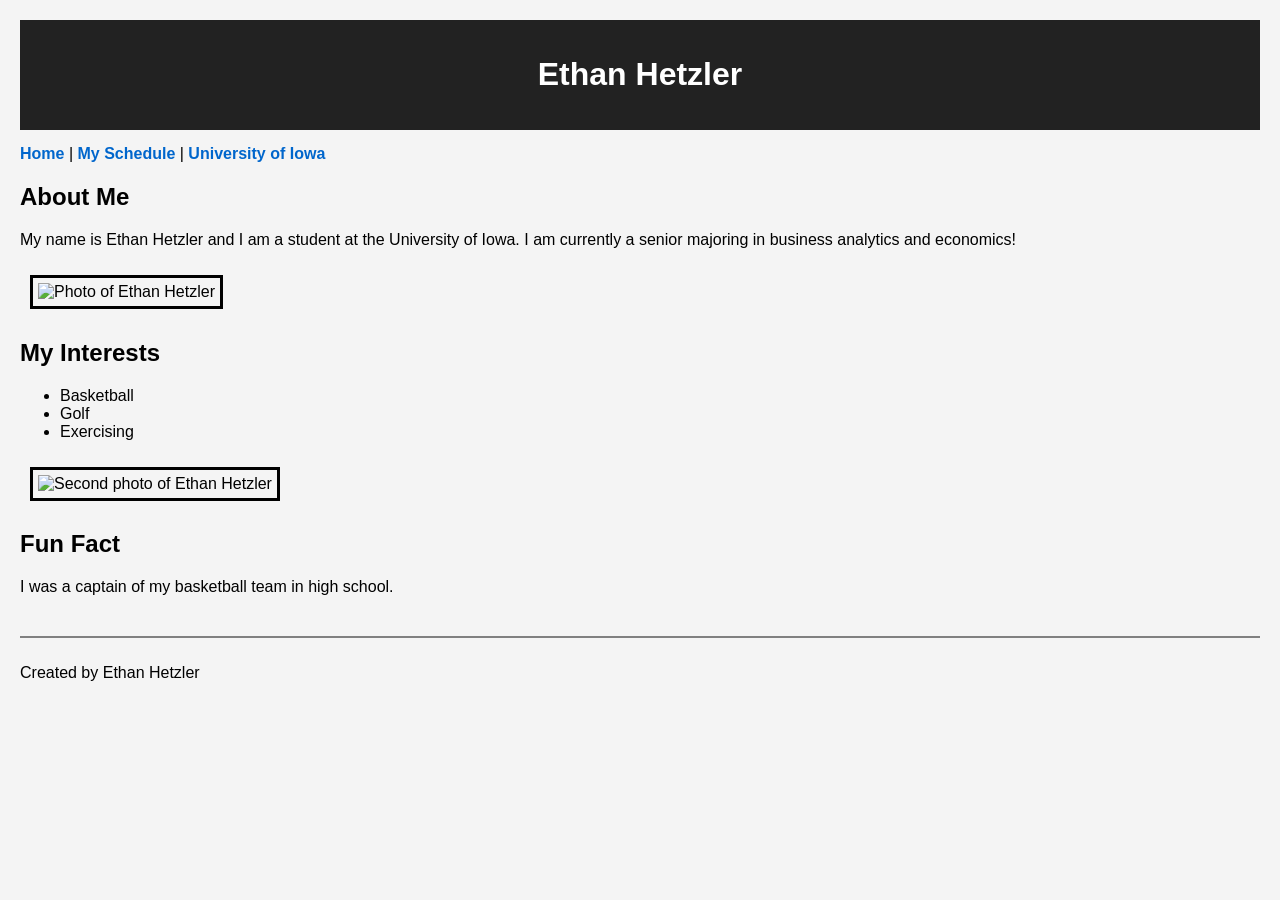
==== index.html @ e9caedfc "made necessary changes" ====
<!DOCTYPE html>
<html lang="en">

<head>
    <meta charset="UTF-8">
    <title>Ethan Hetzler Personal Website</title>
    <link rel="stylesheet" href="style/stylesheet.css">
</head>

<body>

<header>
    <h1>Ethan Hetzler</h1>
</header>

<nav>
    <a href="index.html">Home</a> |
    <a href="schedule.html">My Schedule</a> |
    <a href="https://uiowa.edu" target="_blank">University of Iowa</a>
</nav>

<main>

<section>
<h2>About Me</h2>

<p>
My name is Ethan Hetzler and I am a student at the University of Iowa.
I am currently a senior majoring in business analytics and economics!
</p>

<img src="images/ethan1.jpg" alt="Photo of Ethan Hetzler" class="profile-photo">

</section>

<section>

<h2>My Interests</h2>

<ul>
<li>Basketball</li>
<li>Golf</li>
<li>Exercising</li>
</ul>

<img src="images/ethan2.jpg" alt="Second photo of Ethan Hetzler" class="profile-photo">

</section>

<aside>

<h2>Fun Fact</h2>
<p>I was a captain of my basketball team in high school.</p>

</aside>

</main>

<footer>

<p>Created by Ethan Hetzler</p>

</footer>

</body>
</html>
---- style/stylesheet.css ----
body {
    font-family: Arial, sans-serif;
    background-color: #f4f4f4;
    margin: 20px;
}

header {
    background-color: #222;
    color: white;
    padding: 15px;
    text-align: center;
}

nav {
    margin: 15px 0;
}

nav a {
    text-decoration: none;
    font-weight: bold;
    color: #0066cc;
}

.profile-photo {
    width: 250px;
    border: 3px solid black;
    padding: 5px;
    margin: 10px;
}

table {
    border-collapse: collapse;
    width: 60%;
}

table, th, td {
    border: 2px solid black;
}

th {
    background-color: #ddd;
}

th, td {
    padding: 10px;
    text-align: center;
}

footer {
    margin-top: 40px;
    border-top: 2px solid gray;
    padding-top: 10px;
}
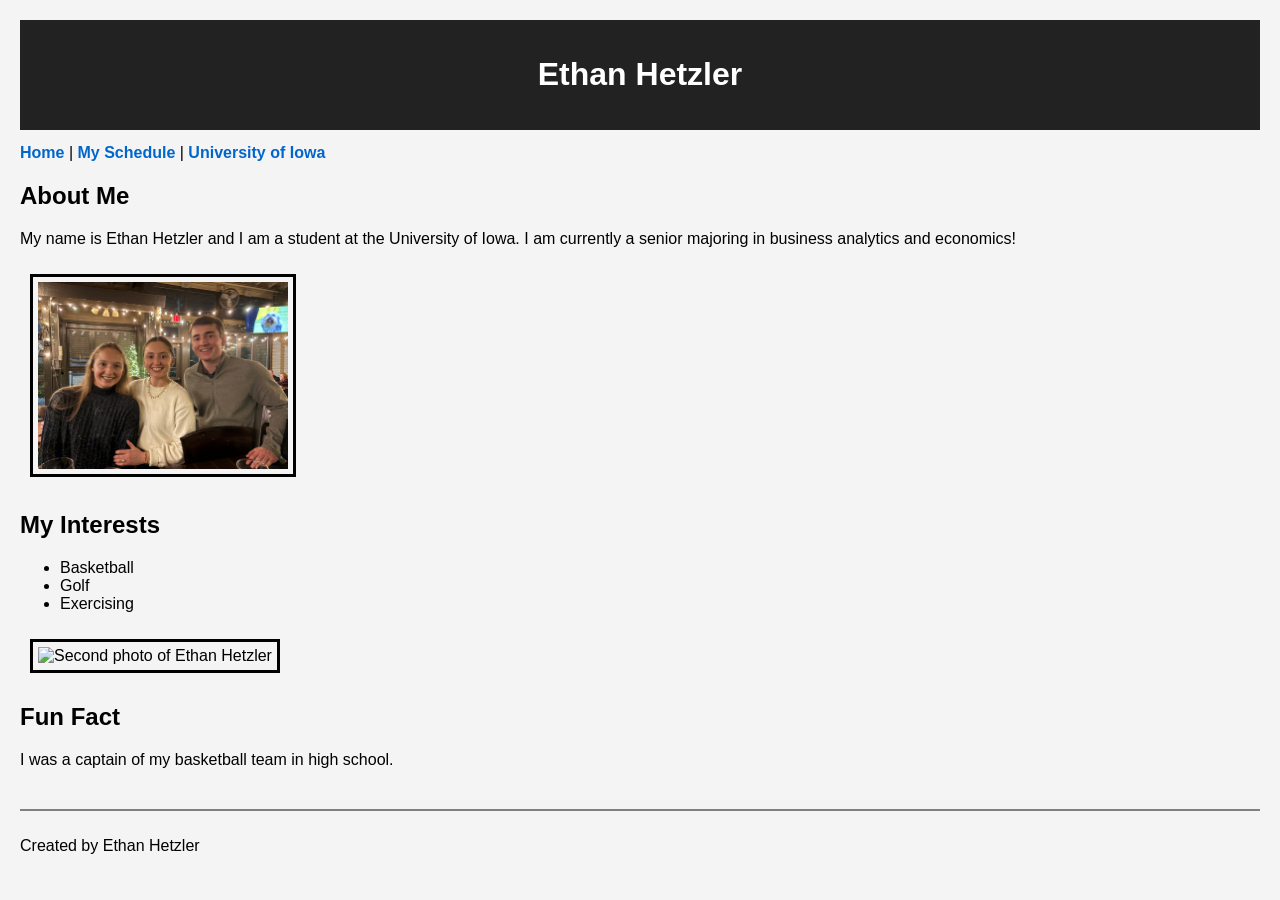
==== commit 83c40e58: "Made my second picture appear" ====
--- a/index.html
+++ b/index.html
@@ -29,7 +29,7 @@
 I am currently a senior majoring in business analytics and economics!
 </p>
 
-<img src="images/ethan1.jpg" alt="Photo of Ethan Hetzler" class="profile-photo">
+<img src="images/ethan1.jpeg" alt="Photo of Ethan Hetzler" class="profile-photo">
 
 </section>
 
--- a/style/stylesheet.css
+++ b/style/stylesheet.css
@@ -12,7 +12,7 @@
 }
 
 nav {
-    margin: 15px 0;
+    margin: 14px 0;
 }
 
 nav a {
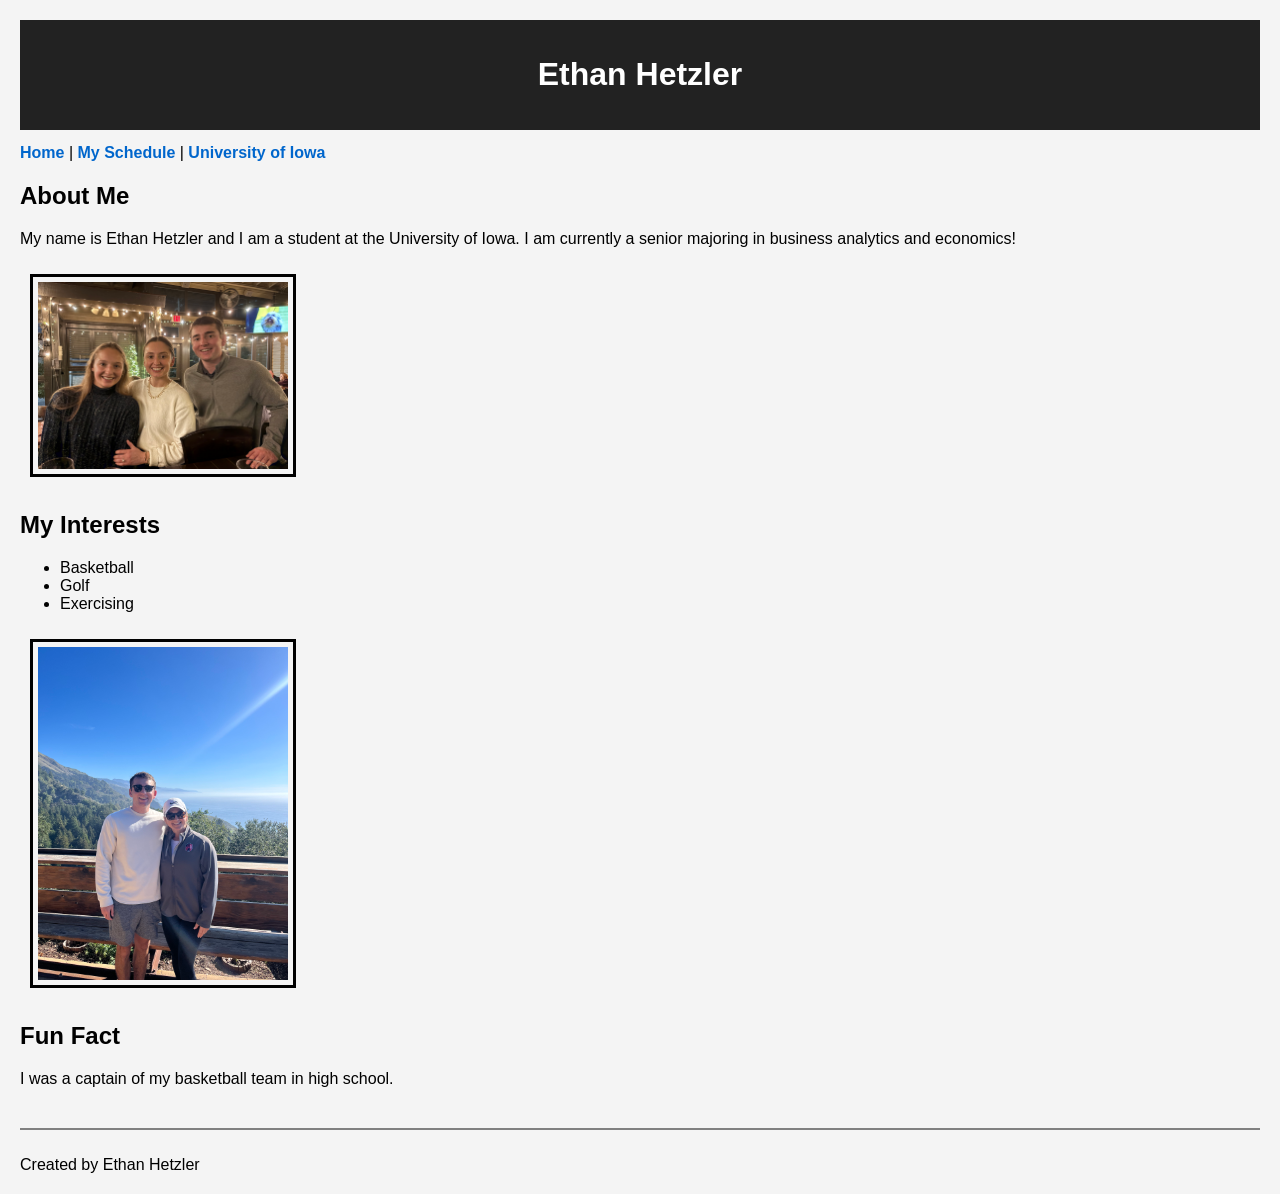
==== commit b8e35624: "Made some final changes" ====
--- a/index.html
+++ b/index.html
@@ -29,7 +29,7 @@
 I am currently a senior majoring in business analytics and economics!
 </p>
 
-<img src="images/ethan1.jpeg" alt="Photo of Ethan Hetzler" class="profile-photo">
+<img src="images/ethan1.JPG" alt="Photo of Ethan Hetzler" class="profile-photo">
 
 </section>
 
@@ -43,7 +43,7 @@
 <li>Exercising</li>
 </ul>
 
-<img src="images/ethan2.jpg" alt="Second photo of Ethan Hetzler" class="profile-photo">
+<img src="images/ethan2.JPG" alt="Second photo of Ethan Hetzler" class="profile-photo">
 
 </section>
 
